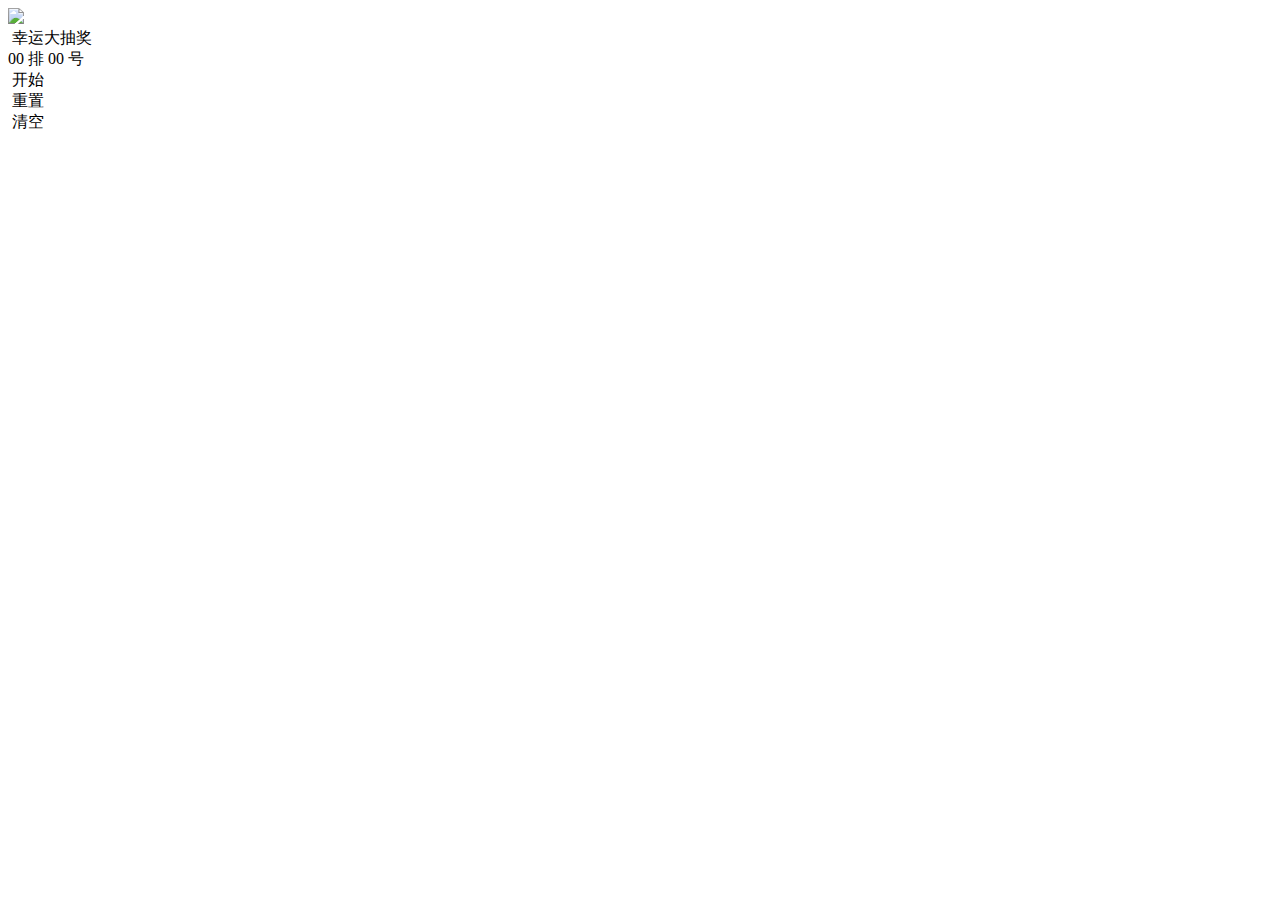
==== index_max.html @ 812d9360 "test" ====
<!DOCTYPE html>
<html>
<head>
    <meta charset="utf-8">
    <title></title>
</head>
<body>
</body>
</html>
<!DOCTYPE html>
<html lang="en">
<head>
    <meta charset="UTF-8">
    <meta name="viewport" content="width=device-width, initial-scale=1.0">
    <title>座位抽奖系统</title>
    <link rel="icon" type="image/x-icon" href="img/浦发银行.icon"/>
    <link rel="stylesheet" href="css/style.css">
    <script src="js/index.js"></script>
</head>
<body>
<div class="logo">
    <div class="blue"><img src="img/浦发银行.png" ></div>
    <div class="red"></div>
</div>
<div class="title">&nbsp;幸运大抽奖</div>
<div id="div">
    <div id="text">
        <span id="row">00</span>&nbsp;排
        <span id="seat">00</span>&nbsp;号
    </div>
    <div id="opera">
        <div id="start">&nbsp;开始</div>
        <div id="reset">&nbsp;重置</div>
    </div>
</div>
<div class="lucky" id="lucky">
</div>
<div id="clear">&nbsp;清空</div>
<script type="text/javascript">
    function deleteDivs(Obj) {
        Obj.parentNode.parentNode.removeChild(Obj.parentNode);
        let div1 = document.getElementById("lucky");
        let div2 = document.getElementById("clear");
        let str = div1.innerHTML;
        console.log(str);
        if (str.indexOf("<div>") < 0) {
            div1.style.display = "none";
            div2.style.display = "none";
        }
    }
</script>
</body>
</html>
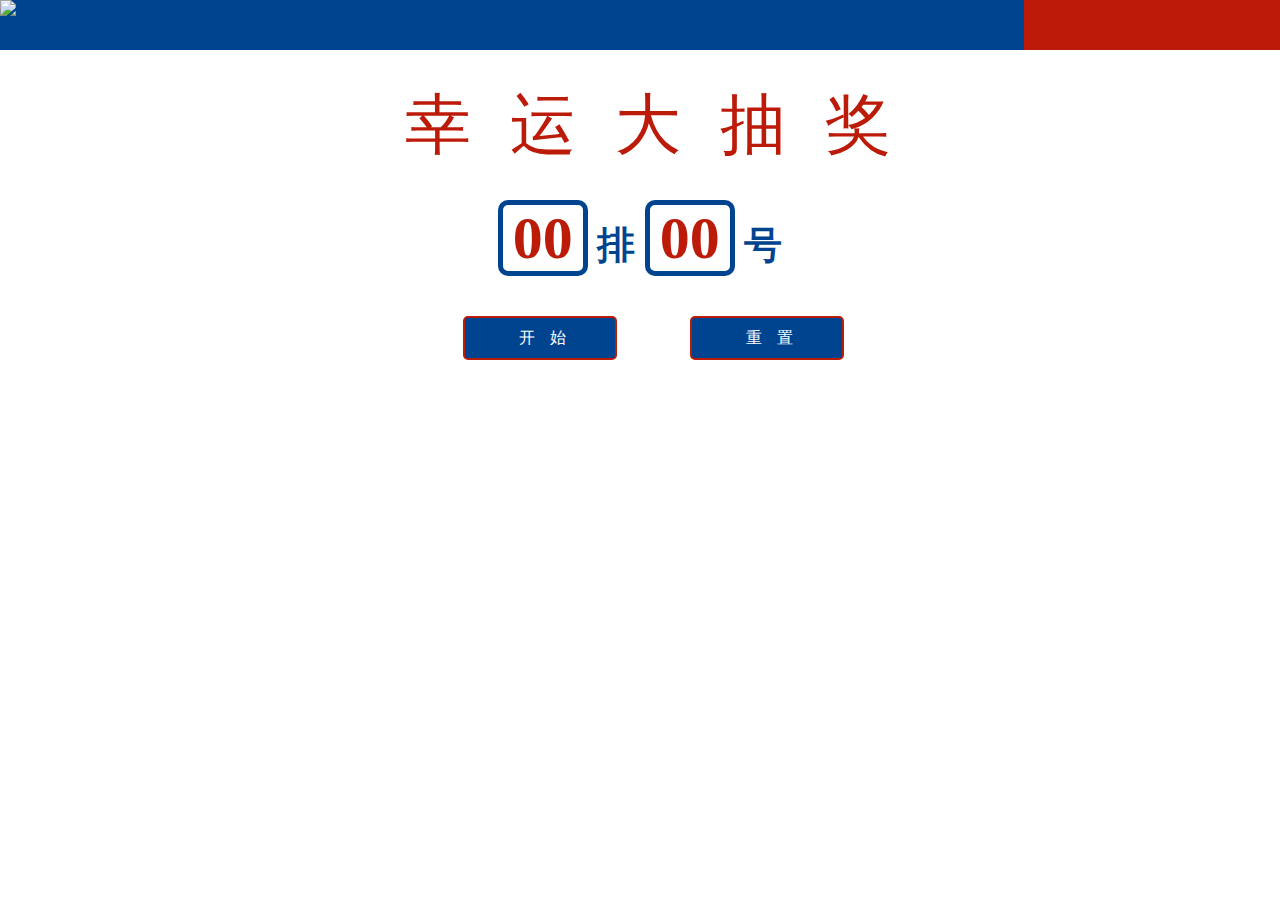
==== commit 0f1fb32b: "Update index_max.html" ====
--- a/index_max.html
+++ b/index_max.html
@@ -13,13 +13,13 @@
     <meta charset="UTF-8">
     <meta name="viewport" content="width=device-width, initial-scale=1.0">
     <title>座位抽奖系统</title>
-    <link rel="icon" type="image/x-icon" href="img/浦发银行.icon"/>
+    <link rel="icon" type="image/x-icon" href="img/img.icon"/>
     <link rel="stylesheet" href="css/style.css">
     <script src="js/index.js"></script>
 </head>
 <body>
 <div class="logo">
-    <div class="blue"><img src="img/浦发银行.png" ></div>
+    <div class="blue"><img src="img/img.png" ></div>
     <div class="red"></div>
 </div>
 <div class="title">&nbsp;幸运大抽奖</div>
@@ -50,4 +50,4 @@
     }
 </script>
 </body>
-</html>+</html>
--- a/css/style.css
+++ b/css/style.css
@@ -0,0 +1,122 @@
+* {
+    padding: 0;
+    margin: 0;
+}
+#div {
+    width: 600px;
+    margin: 0 auto;
+}
+.logo {
+    top: 0;
+    height: 50px;
+    width: 100%;
+}
+.blue {
+    height: 100%;
+    width: 80%;
+    background-color: #004490;
+    float: left;
+}
+.blue img {
+    height: 100%;
+}
+.red {
+    height: 100%;
+    width: 20%;
+    background-color: #BD1B0A;
+    float: left;
+}
+.title {
+    color: #bd1b0a;
+    text-align: center;
+    font-size: 66px;
+    letter-spacing: 39px;
+    margin: 30px auto;
+}
+#opera {
+    margin: 40px auto;
+    width: 500px;
+    height: 40px;
+}
+#opera div {
+    float: left;
+    height: 100%;
+    border-radius: 5px;
+    line-height: 40px;	text-align: center;
+    width: 150px;	letter-spacing: 15px;
+    background-color: #004490;
+    color: #FFFFFF;
+    border: 2px solid #BD1B0A;
+    margin-left: 73px;
+}
+#opera div:hover {
+    background-color: #BD1B0A;
+    border-color: #004490;
+}
+#text {
+    font-size: 38px;
+    font-weight: bold;
+    text-align: center;
+    color: #004490;
+    margin: 20px auto;
+}
+#row, #seat {
+    display: inline-block;
+    font-size: 60px;
+    color: #BD1B0A;
+    width: 80px;
+    height: 66px;
+    text-align: center;
+    line-height: 66px;
+    border-radius: 10px;
+    border: 5px solid #004490;
+}
+.lucky {
+    display: none;
+    width: 800px;
+    border: 5px solid #BD1B0A;
+    background-color: #004490;
+    border-radius: 10px;
+    color: #FFFFFF;
+    margin: auto;
+}
+.lucky div {
+    width: 100%;
+    height: 40px;
+    line-height: 40px;
+    text-align: center;
+    font-size: 25px;
+    letter-spacing: 10px;
+}
+.lucky div span {
+    float: right;
+    font-size: 50px;
+    display: inline-block;
+    height: 30px;
+    width: 30px;
+    line-height: 20px;
+    border-radius:15px;
+    background-color: #BD1B0A;
+    letter-spacing: 0;
+    margin: 5px 10px;
+    cursor: pointer;
+}
+.lucky div span:hover {
+    background-color: #FFFFFF;
+    color: #BD1B0A;
+}
+#clear {
+    display: none;
+    height: 100%;
+    border-radius: 5px;
+    line-height: 40px;  text-align: center;
+    width: 150px;   letter-spacing: 15px;
+    background-color: #004490;
+    color: #FFFFFF;
+    border: 2px solid #BD1B0A;
+    margin: 10px auto 0;
+}
+#clear:hover {
+    background-color: #BD1B0A;
+    border-color: #004490;
+}